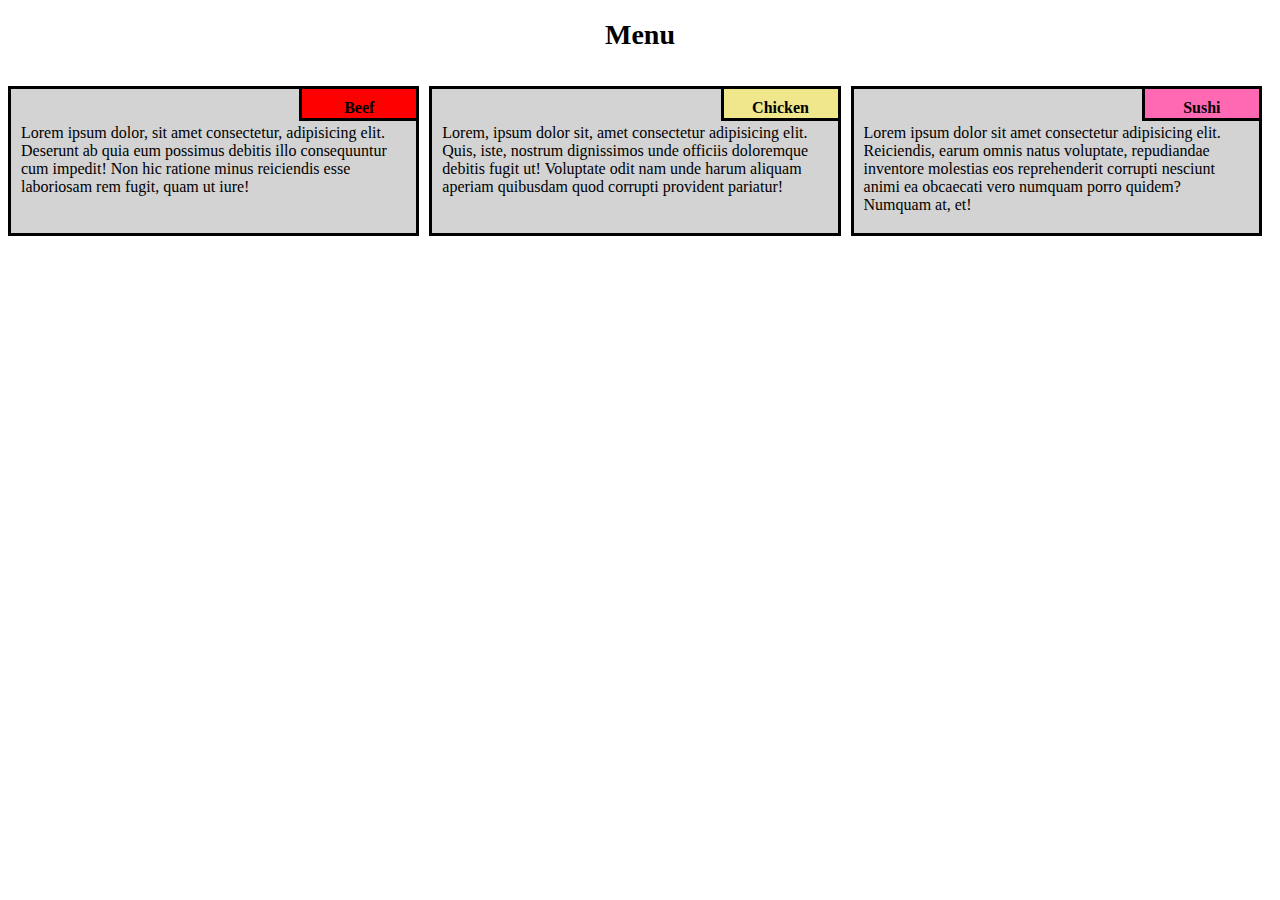
==== gitTestSIte/mod2_solution/index.html @ 3b7d1292 "Week 2 assignment" ====
<!DOCTYPE html>
<html lang="en">
<head>
	<meta charset="UTF-8">
	<link rel="stylesheet" type="text/css" href="css/index.css">
	<title>Mod 2 Solution</title>
</head>

<body>
  <div class="row">
	    <h1>Menu</h1>

    <div class="col-lg-4 col-md-6 col-sm-12" id="container">
        <p>Lorem ipsum dolor, sit amet consectetur, adipisicing elit. Deserunt ab quia eum possimus debitis illo consequuntur cum impedit! Non hic ratione minus reiciendis esse laboriosam rem fugit, quam ut iure!</p>
        <p id="p1">Beef</p>
  	</div>

    <div class="col-lg-4 col-md-6 col-sm-12" id="container">
        <p>Lorem, ipsum dolor sit, amet consectetur adipisicing elit. Quis, iste, nostrum dignissimos unde officiis doloremque debitis fugit ut! Voluptate odit nam unde harum aliquam aperiam quibusdam quod corrupti provident pariatur!</p>
        <p id="p2">Chicken</p>
    </div>

    <div class="col-lg-4 col-md-12 col-sm-12" id="container">
        <p>Lorem ipsum dolor sit amet consectetur adipisicing elit. Reiciendis, earum omnis natus voluptate, repudiandae inventore molestias eos reprehenderit corrupti nesciunt animi ea obcaecati vero numquam porro quidem? Numquam at, et!</p>
        <p  id="p3">Sushi</p>
    </div>
  </div>	
</body>
</html>
---- gitTestSIte/mod2_solution/css/index.css ----
*{
    box-sizing: border-box;
  }
  
  body {
      font-family: fantasy;
  }

  h1{
    text-align: center;
    font-size: 175%;
    font-weight: bold;
  }
  
  p {
    background-color: lightgray;
    border: 3px solid black;
    height: 150px;
    margin-right: 10px;
    padding: 35px 10px 5px 10px;
    overflow: auto;
    position: relative;
  }
  
  #container {
    position: relative;
  }
  
  #p1 {
    background-color: Red;
    position: absolute;
    top: 0;
    right: 0;
    height: 35px;
    width: 120px;
    padding: 10px;
    font-family: fantasy;
    font-weight: bold;
    text-align: center;
  }

  #p2 {
    background-color:khaki;
    color: Black;
    position: absolute;
    top: 0;
    right: 0;
    height: 35px;
    width: 120px;
    padding: 10px;
    font-family: fantasy;
    font-weight: bold;
    text-align: center;  
  }

  #p3 {
   background-color: hotpink;
   position: absolute;
   top: 0;
   right: 0;
   height: 35px;
   width: 120px;
   padding: 10px;
   font-family: fantasy;
   font-weight: bold;
   text-align: center;
  }
  
  .row {
    width: 100%;
  }

  /********** Large Devices **********/
  @media (min-width: 992px) {
    .col-lg-1, .col-lg-2, .col-lg-3, .col-lg-4, .col-lg-5, .col-lg-6, .col-lg-7, .col-lg-8, .col-lg-9, .col-lg-10, .col-lg-11, .col-lg-12 {
      float: left;
    }
    .col-lg-1 {
      width: 8.33%;
    }
    .col-lg-2 {
      width: 16.66%;
    }
    .col-lg-3 {
      width: 25%;
    }
    .col-lg-4 {
      width: 33.33%;
    }
    .col-lg-5 {
      width: 41.66%;
    }
    .col-lg-6 {
      width: 50%;
    }
    .col-lg-7 {
      width: 58.33%;
    }
    .col-lg-8 {
      width: 66.66%;
    }
    .col-lg-9 {
      width: 74.99%;
    }
    .col-lg-10 {
      width: 83.33%;
    }
    .col-lg-11 {
      width: 91.66%;
    }
    .col-lg-12 {
      width: 100%;
    }
}
  
  /********** Medium Devices **********/
  @media (min-width: 768px) and (max-width: 991px) {
    .col-md-1, .col-md-2, .col-md-3, .col-md-4, .col-md-5, .col-md-6, .col-md-7, .col-md-8, .col-md-9, .col-md-10, .col-md-11, .col-md-12 {
      float: left;
    }
    .col-md-1 {
      width: 8.33%;
    }
    .col-md-2 {
      width: 16.66%;
    }
    .col-md-3 {
      width: 25%;
    }
    .col-md-4 {
      width: 33.33%;
    }
    .col-md-5 {
      width: 41.66%;
    }
    .col-md-6 {
      width: 50%;
    }
    .col-md-7 {
      width: 58.33%;
    }
    .col-md-8 {
      width: 66.66%;
    }
    .col-md-9 {
      width: 74.99%;
    }
    .col-md-10 {
      width: 83.33%;
    }
    .col-md-11 {
      width: 91.66%;
    }
    .col-md-12 {
      width: 100%;
    }
}

/********** Small Devices **********/
@media (max-width: 767px) {
    .col-sm-1, .col-sm-2, .col-sm-3, .col-sm-4, .col-sm-5, .col-sm-6, .col-sm-7, .col-sm-8, .col-sm-9, .col-sm-10, .col-sm-11, .col-sm-12 {
      float: left;
    }
    .col-sm-1 {
      width: 8.33%;
    }
    .col-sm-2 {
      width: 16.66%;
    }
    .col-sm-3 {
      width: 25%;
    }
    .col-sm-4 {
      width: 33.33%;
    }
    .col-sm-5 {
      width: 41.66%;
    }
    .col-sm-6 {
      width: 50%;
    }
    .col-sm-7 {
      width: 58.33%;
    }
    .col-sm-8 {
      width: 66.66%;
    }
    .col-sm-9 {
      width: 74.99%;
    }
    .col-sm-10 {
      width: 83.33%;
    }
    .col-sm-11 {
      width: 91.66%;
    }
    .col-sm-12 {
      width: 100%;
    } 
  }
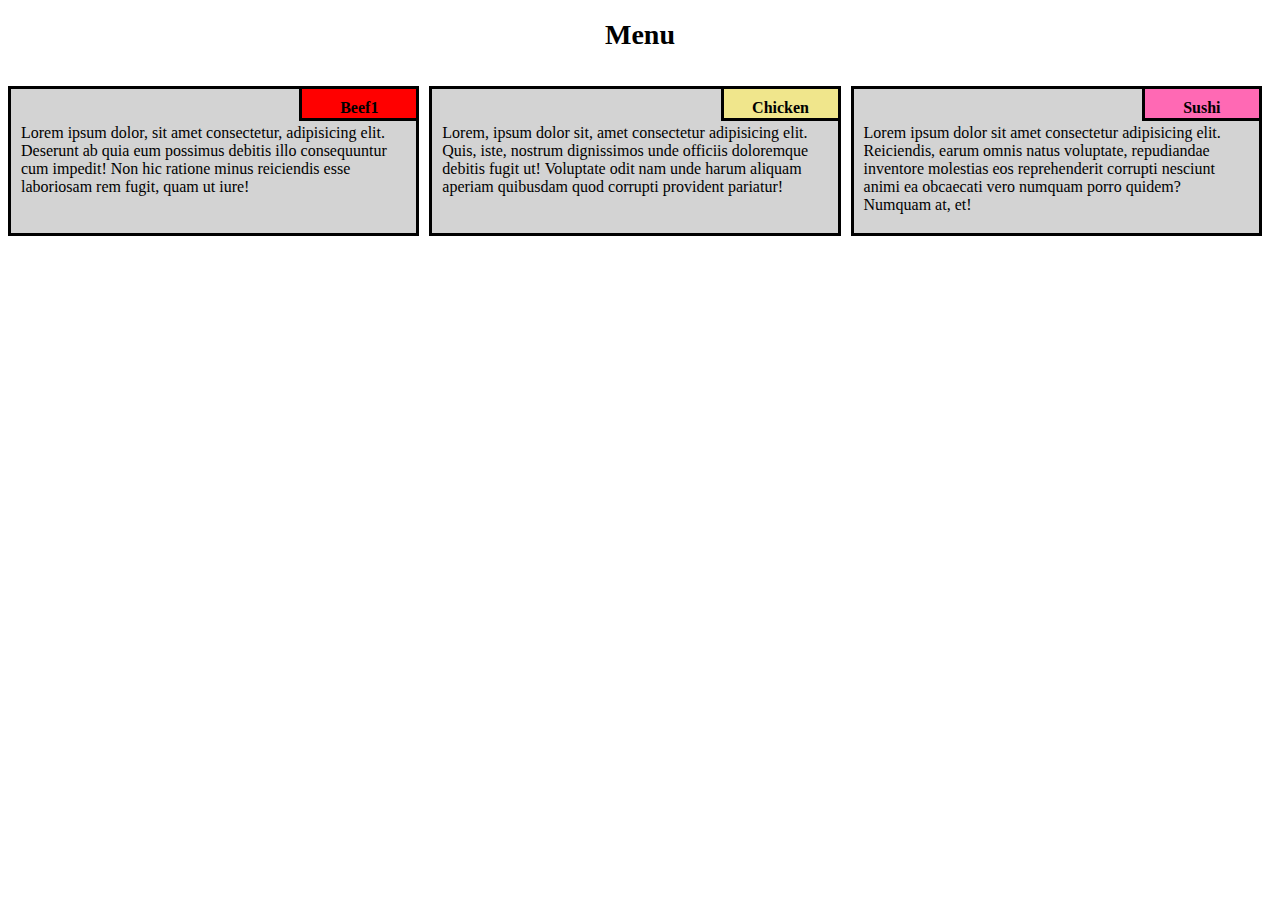
==== commit 3377700b: "small addition to p1" ====
--- a/gitTestSIte/mod2_solution/index.html
+++ b/gitTestSIte/mod2_solution/index.html
@@ -12,7 +12,7 @@
 
     <div class="col-lg-4 col-md-6 col-sm-12" id="container">
         <p>Lorem ipsum dolor, sit amet consectetur, adipisicing elit. Deserunt ab quia eum possimus debitis illo consequuntur cum impedit! Non hic ratione minus reiciendis esse laboriosam rem fugit, quam ut iure!</p>
-        <p id="p1">Beef</p>
+        <p id="p1">Beef1</p>
   	</div>
 
     <div class="col-lg-4 col-md-6 col-sm-12" id="container">
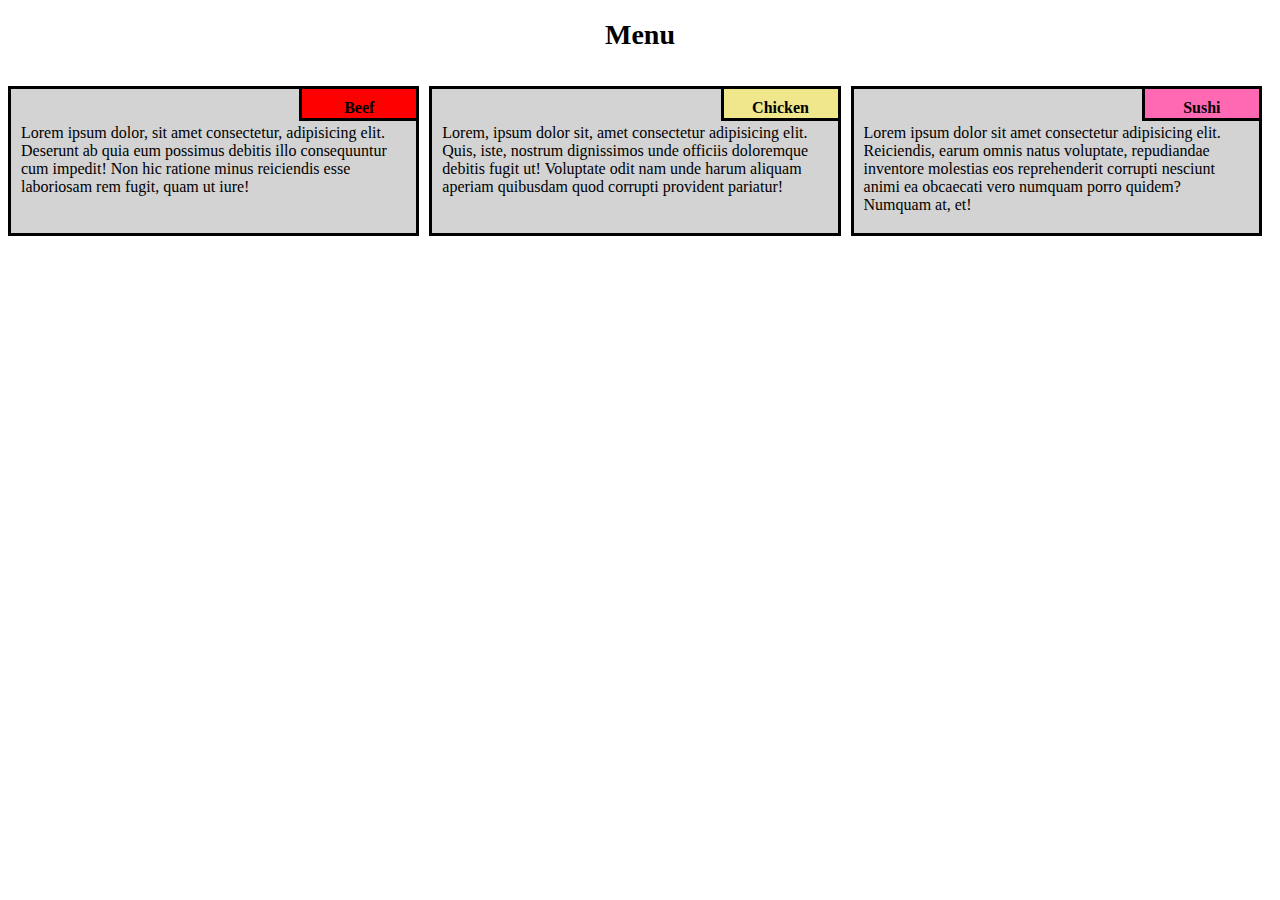
==== commit 826a81a5: "deleted last change to p1" ====
--- a/gitTestSIte/mod2_solution/index.html
+++ b/gitTestSIte/mod2_solution/index.html
@@ -12,7 +12,7 @@
 
     <div class="col-lg-4 col-md-6 col-sm-12" id="container">
         <p>Lorem ipsum dolor, sit amet consectetur, adipisicing elit. Deserunt ab quia eum possimus debitis illo consequuntur cum impedit! Non hic ratione minus reiciendis esse laboriosam rem fugit, quam ut iure!</p>
-        <p id="p1">Beef1</p>
+        <p id="p1">Beef</p>
   	</div>
 
     <div class="col-lg-4 col-md-6 col-sm-12" id="container">
